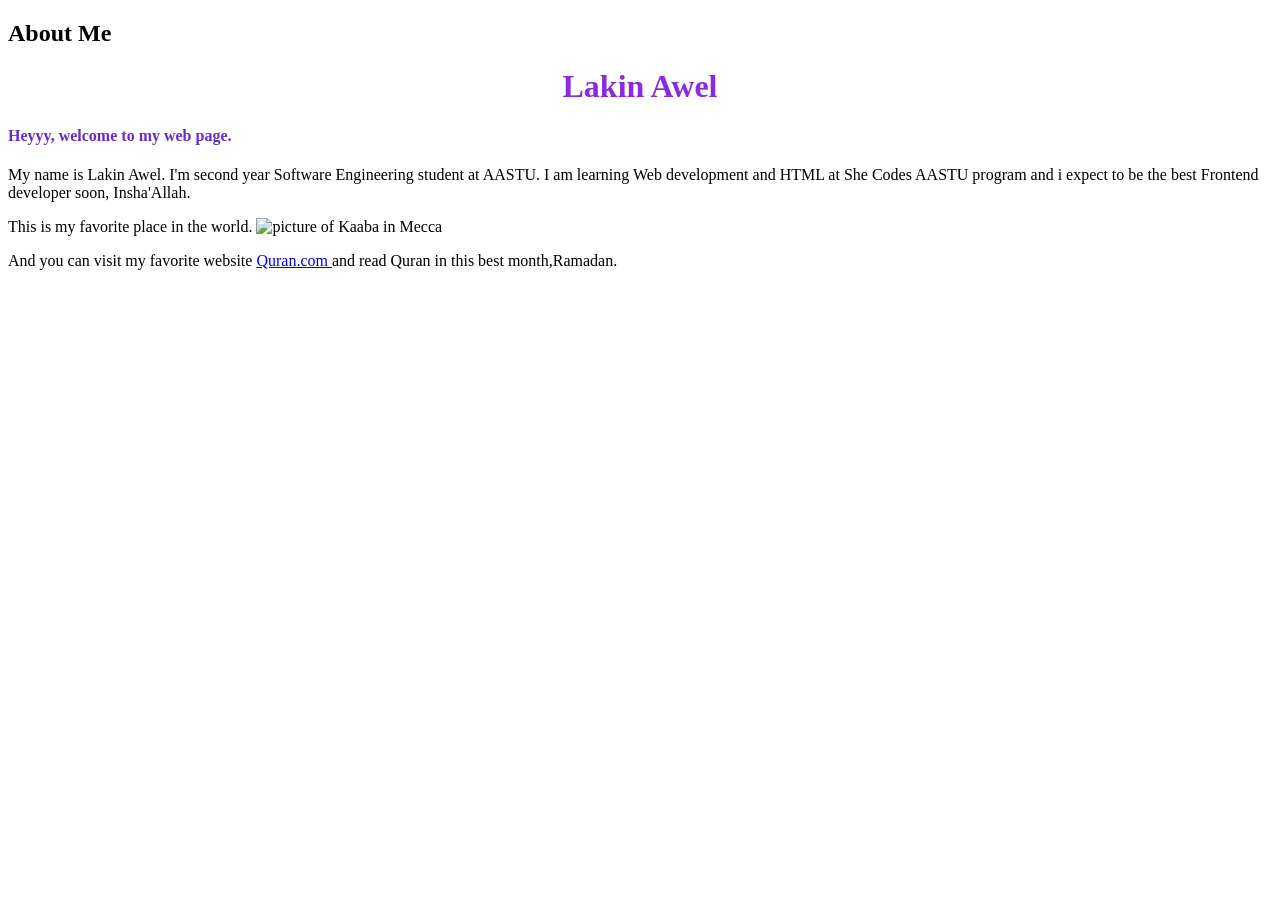
==== index.html @ 2c39a099 "first commit" ====
<!DOCTYPE html>
<html>
    <head>
        <h2> About Me </h2>
        <!--changing colors-->
         <h1 style="text-align:center;"> 

            <span style="color: blueviolet;">Lakin Awel</span> 
        </h1>
    </head>
           <body>
             <p>
                <h4> 
                    <span style="color:rgb(101, 43, 209);">Heyyy, welcome to my web page.</span>
                </h4>

        My name is Lakin Awel. I'm second year Software Engineering student at AASTU. 
        I am learning Web development and HTML at She Codes AASTU program and i expect to be the best Frontend developer soon, Insha'Allah.  </p>
        
        This is my favorite place in the world.
        <img src="https://upload.wikimedia.org/wikipedia/commons/3/3b/Kaaba_Masjid_al_Haram_Makkah.jpg" alt="picture of Kaaba in Mecca" width="500">
        
        <p> And you can visit my favorite website <a href="https://quran.com">Quran.com </a>and read Quran in this best month,Ramadan.</p>
             </body>
                 </html>
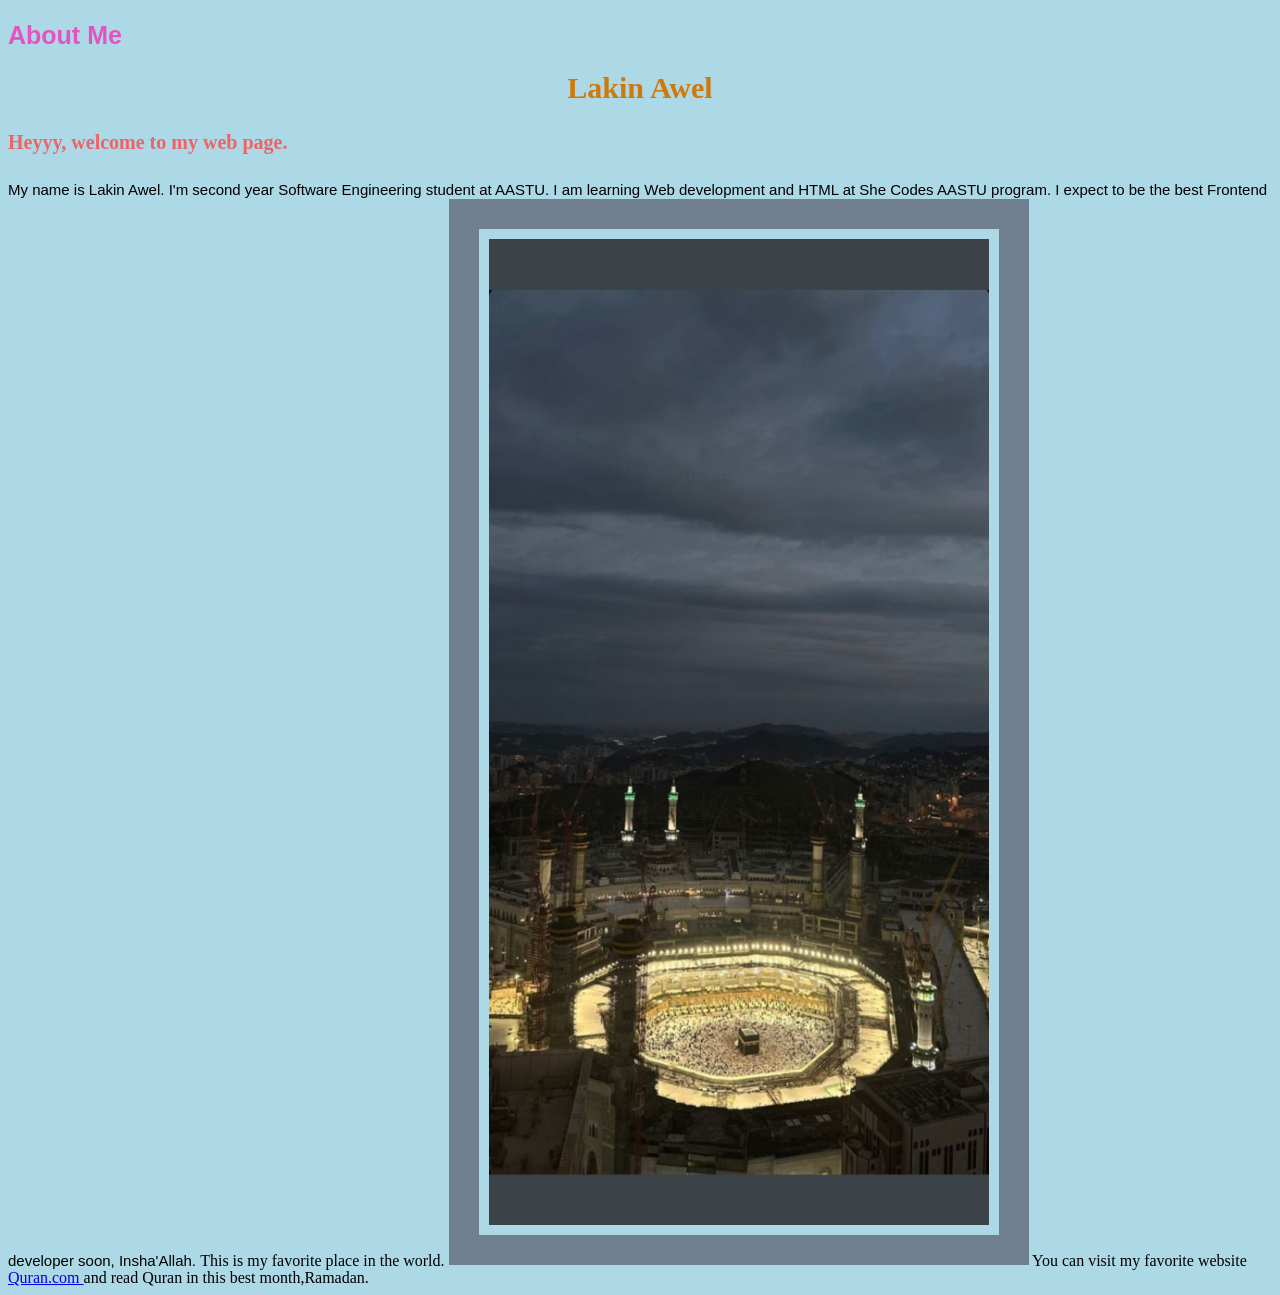
==== commit e9465af2: "new" ====
--- a/index.html
+++ b/index.html
@@ -1,25 +1,23 @@
 <!DOCTYPE html>
 <html>
     <head>
+        <link rel="stylesheet" href="styleOfmyHtml.css">
         <h2> About Me </h2>
         <!--changing colors-->
-         <h1 style="text-align:center;"> 
-
-            <span style="color: blueviolet;">Lakin Awel</span> 
-        </h1>
+         <h1> Lakin Awel  </h1>
     </head>
            <body>
-             <p>
+            
                 <h4> 
-                    <span style="color:rgb(101, 43, 209);">Heyyy, welcome to my web page.</span>
+                    Heyyy, welcome to my web page.
                 </h4>
-
-        My name is Lakin Awel. I'm second year Software Engineering student at AASTU. 
-        I am learning Web development and HTML at She Codes AASTU program and i expect to be the best Frontend developer soon, Insha'Allah.  </p>
+        <p1>My name is Lakin Awel. I'm second year Software Engineering student at AASTU. 
+        I am learning Web development and HTML at She Codes AASTU program.
+         I expect to be the best Frontend developer soon, Insha'Allah.  </p1>
         
         This is my favorite place in the world.
-        <img src="https://upload.wikimedia.org/wikipedia/commons/3/3b/Kaaba_Masjid_al_Haram_Makkah.jpg" alt="picture of Kaaba in Mecca" width="500">
+        <img src="images/mecca.jpg.jpg" alt="picture of Kaaba in Mecca" width="500">
         
-        <p> And you can visit my favorite website <a href="https://quran.com">Quran.com </a>and read Quran in this best month,Ramadan.</p>
+        <p2> You can visit my favorite website <a href="https://quran.com">Quran.com </a>and read Quran in this best month,Ramadan.</p2>
              </body>
                  </html> 
--- a/styleOfmyHtml.css
+++ b/styleOfmyHtml.css
@@ -0,0 +1,34 @@
+
+body{
+    font font-family: timesnewroman, serif;
+    background-color: lightblue;
+    color: blockquote;
+}
+h1{
+    color:rgb(206, 121, 9);
+    font-size: 30px;
+    text-align: center;
+    font-family:'Gill Sans MT';
+}
+h2{
+    color:rgb(230, 83, 193);
+    font-size: 25px;
+    font-family: sans-serif;
+    text-align: left;
+}
+p1{
+    color:black;
+    font-size: 15px;
+    font-family:Verdana, Geneva, Tahoma, sans-serif;
+}
+h4{
+    color:rgb(238, 99, 99);
+    font-size: 20px;
+    font-family: 'Gill Sans MT';
+}
+img{
+    border: 30px solid slategray;
+    margin: auto;
+    padding: 10px;
+    height: auto;
+}
